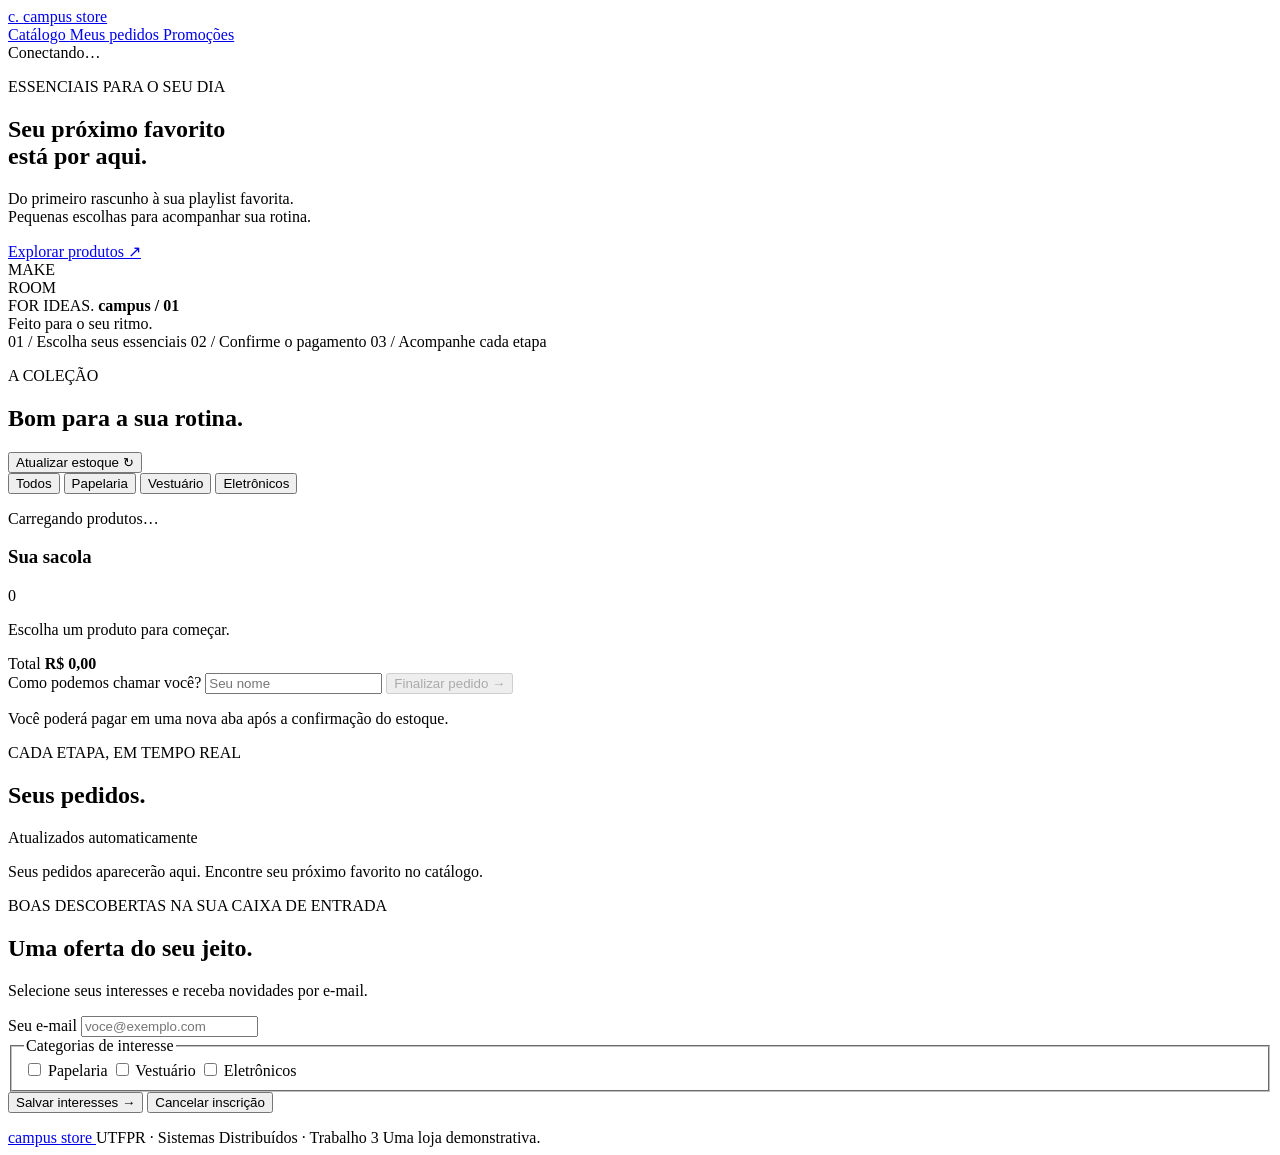
==== Trabalho_3/frontend/index.html @ a21f1144 "Implementa Trabalho 3 com REST SSE e comentarios explicativos" ====
<!-- Informa ao navegador que o documento utiliza HTML5. -->
<!DOCTYPE html>

<!-- Define o idioma português do Brasil para leitura e acessibilidade. -->
<html lang="pt-BR">

 <!-- Agrupa metadados e recursos necessários antes de exibir a página. -->
 <head>

  <!-- Usa UTF-8 para acentos. -->
  <meta charset="utf-8"/>

  <!-- Ajusta a largura da página à tela do dispositivo e mantém a escala inicial. -->
  <meta content="width=device-width, initial-scale=1" name="viewport"/>

  <!-- Define o título mostrado na aba do navegador. -->
  <title>Campus Store | E-commerce</title>

  <!-- Carrega o arquivo CSS responsável pelo visual da loja. -->
  <link href="/style.css" rel="stylesheet"/>

  <!-- Carrega ou define o JavaScript que controla a interface. config.js define a URL pública do Gateway antes de app.js. -->
  <script src="/config.js"></script>

  <!-- Carrega ou define o JavaScript que controla a interface. defer espera o DOM estar pronto antes de executar app.js. -->
  <script defer="" src="/app.js"></script>

 <!-- Fecha a estrutura head aberta acima. -->
 </head>

 <!-- Inicia o conteúdo visível e interativo do documento. -->
 <body>

  <!-- Agrupa a marca, navegação e indicador SSE da loja. -->
  <header class="topbar">

   <!-- Define um link para início, seção do catálogo ou outra área da página. -->
   <a aria-label="Campus Store, início" class="marca" href="/">

    <!-- Marca uma pequena parte do conteúdo para estilos ou atualização por JavaScript. -->
    <span class="icone-marca">

     <!-- Texto apresentado ao usuário dentro do elemento aberto acima. -->
     c.

    <!-- Fecha a estrutura span aberta acima. -->
    </span>

    <!-- Texto apresentado ao usuário dentro do elemento aberto acima. -->
    campus

    <!-- Marca uma pequena parte do conteúdo para estilos ou atualização por JavaScript. -->
    <span>

     <!-- Texto apresentado ao usuário dentro do elemento aberto acima. -->
     store

    <!-- Fecha a estrutura span aberta acima. -->
    </span>

   <!-- Fecha a estrutura a aberta acima. -->
   </a>

   <!-- Oferece links acessíveis para navegar pelas seções da loja. -->
   <nav aria-label="Seções">

    <!-- Define um link para início, seção do catálogo ou outra área da página. -->
    <a href="#catalogo">

     <!-- Texto apresentado ao usuário dentro do elemento aberto acima. -->
     Catálogo

    <!-- Fecha a estrutura a aberta acima. -->
    </a>

    <!-- Define um link para início, seção do catálogo ou outra área da página. -->
    <a href="#pedidos">

     <!-- Texto apresentado ao usuário dentro do elemento aberto acima. -->
     Meus pedidos

    <!-- Fecha a estrutura a aberta acima. -->
    </a>

    <!-- Define um link para início, seção do catálogo ou outra área da página. -->
    <a href="#promocoes">

     <!-- Texto apresentado ao usuário dentro do elemento aberto acima. -->
     Promoções

    <!-- Fecha a estrutura a aberta acima. -->
    </a>

   <!-- Fecha a estrutura nav aberta acima. -->
   </nav>

   <!-- Marca uma pequena parte do conteúdo para estilos ou atualização por JavaScript. O JavaScript atualiza aqui o estado da conexão SSE. -->
   <span class="conexao" id="conexao">

    <!-- Texto apresentado ao usuário dentro do elemento aberto acima. -->
    Conectando…

   <!-- Fecha a estrutura span aberta acima. -->
   </span>

  <!-- Fecha a estrutura header aberta acima. -->
  </header>

  <!-- Agrupa o conteúdo principal da página. -->
  <main>

   <!-- Separa uma área temática, acessível por sua âncora quando há ID. -->
   <section class="hero">

    <!-- Agrupa elementos para aplicar o layout definido nas classes CSS. -->
    <div>

     <!-- Apresenta instrução, descrição ou feedback em um parágrafo. -->
     <p class="sobretitulo">

      <!-- Texto apresentado ao usuário dentro do elemento aberto acima. -->
      ESSENCIAIS PARA O SEU DIA

     <!-- Fecha a estrutura p aberta acima. -->
     </p>

     <!-- Apresenta o título principal da página. -->
     <h1>

      <!-- Texto apresentado ao usuário dentro do elemento aberto acima. -->
      Seu próximo favorito

      <!-- Insere uma quebra explícita de linha no texto. -->
      <br/>

      <!-- Texto apresentado ao usuário dentro do elemento aberto acima. -->
      está por aqui.

     <!-- Fecha a estrutura h1 aberta acima. -->
     </h1>

     <!-- Apresenta instrução, descrição ou feedback em um parágrafo. -->
     <p class="intro">

      <!-- Texto apresentado ao usuário dentro do elemento aberto acima. -->
      Do primeiro rascunho à sua playlist favorita.

      <!-- Insere uma quebra explícita de linha no texto. -->
      <br/>

      <!-- Texto apresentado ao usuário dentro do elemento aberto acima. -->
      Pequenas escolhas

            <!-- Texto apresentado ao usuário dentro do elemento aberto acima. -->
            para acompanhar sua rotina.

     <!-- Fecha a estrutura p aberta acima. -->
     </p>

     <!-- Define um link para início, seção do catálogo ou outra área da página. -->
     <a class="botao" href="#catalogo">

      <!-- Texto apresentado ao usuário dentro do elemento aberto acima. -->
      Explorar produtos

      <!-- Marca uma pequena parte do conteúdo para estilos ou atualização por JavaScript. aria-hidden remove a decoração da leitura assistiva. O conteúdo inicia oculto até haver uma mensagem. -->
      <span aria-hidden="true">

       <!-- Texto apresentado ao usuário dentro do elemento aberto acima. -->
       ↗

      <!-- Fecha a estrutura span aberta acima. -->
      </span>

     <!-- Fecha a estrutura a aberta acima. -->
     </a>

    <!-- Fecha a estrutura div aberta acima. -->
    </div>

    <!-- Agrupa elementos para aplicar o layout definido nas classes CSS. aria-hidden remove a decoração da leitura assistiva. O conteúdo inicia oculto até haver uma mensagem. -->
    <div aria-hidden="true" class="hero-arte">

     <!-- Marca uma pequena parte do conteúdo para estilos ou atualização por JavaScript. -->
     <span class="orbita orbita1">

     <!-- Fecha a estrutura span aberta acima. -->
     </span>

     <!-- Marca uma pequena parte do conteúdo para estilos ou atualização por JavaScript. -->
     <span class="orbita orbita2">

     <!-- Fecha a estrutura span aberta acima. -->
     </span>

     <!-- Agrupa elementos para aplicar o layout definido nas classes CSS. -->
     <div class="caderno-hero">

      <!-- Cria um detalhe decorativo da ilustração, estilizado pelo CSS. -->
      <i>

      <!-- Fecha a estrutura i aberta acima. -->
      </i>

      <!-- Marca uma pequena parte do conteúdo para estilos ou atualização por JavaScript. -->
      <span>

       <!-- Texto apresentado ao usuário dentro do elemento aberto acima. -->
       MAKE

       <!-- Insere uma quebra explícita de linha no texto. -->
       <br/>

       <!-- Texto apresentado ao usuário dentro do elemento aberto acima. -->
       ROOM

       <!-- Insere uma quebra explícita de linha no texto. -->
       <br/>

       <!-- Texto apresentado ao usuário dentro do elemento aberto acima. -->
       FOR IDEAS.

      <!-- Fecha a estrutura span aberta acima. -->
      </span>

      <!-- Aplica destaque ao detalhe decorativo da ilustração. -->
      <b>

       <!-- Texto apresentado ao usuário dentro do elemento aberto acima. -->
       campus / 01

      <!-- Fecha a estrutura b aberta acima. -->
      </b>

     <!-- Fecha a estrutura div aberta acima. -->
     </div>

     <!-- Agrupa elementos para aplicar o layout definido nas classes CSS. -->
     <div class="tag-hero">

      <!-- Texto apresentado ao usuário dentro do elemento aberto acima. -->
      Feito para o seu ritmo.

     <!-- Fecha a estrutura div aberta acima. -->
     </div>

    <!-- Fecha a estrutura div aberta acima. -->
    </div>

   <!-- Fecha a estrutura section aberta acima. -->
   </section>

   <!-- Agrupa elementos para aplicar o layout definido nas classes CSS. -->
   <div class="faixa">

    <!-- Marca uma pequena parte do conteúdo para estilos ou atualização por JavaScript. -->
    <span>

     <!-- Texto apresentado ao usuário dentro do elemento aberto acima. -->
     01 / Escolha seus essenciais

    <!-- Fecha a estrutura span aberta acima. -->
    </span>

    <!-- Marca uma pequena parte do conteúdo para estilos ou atualização por JavaScript. -->
    <span>

     <!-- Texto apresentado ao usuário dentro do elemento aberto acima. -->
     02 / Confirme o pagamento

    <!-- Fecha a estrutura span aberta acima. -->
    </span>

    <!-- Marca uma pequena parte do conteúdo para estilos ou atualização por JavaScript. -->
    <span>

     <!-- Texto apresentado ao usuário dentro do elemento aberto acima. -->
     03 / Acompanhe cada etapa

    <!-- Fecha a estrutura span aberta acima. -->
    </span>

   <!-- Fecha a estrutura div aberta acima. -->
   </div>

   <!-- Separa uma área temática, acessível por sua âncora quando há ID. -->
   <section class="secao" id="catalogo">

    <!-- Agrupa elementos para aplicar o layout definido nas classes CSS. -->
    <div class="titulo-secao">

     <!-- Agrupa elementos para aplicar o layout definido nas classes CSS. -->
     <div>

      <!-- Apresenta instrução, descrição ou feedback em um parágrafo. -->
      <p class="sobretitulo">

       <!-- Texto apresentado ao usuário dentro do elemento aberto acima. -->
       A COLEÇÃO

      <!-- Fecha a estrutura p aberta acima. -->
      </p>

      <!-- Apresenta o título de uma seção da página. -->
      <h2>

       <!-- Texto apresentado ao usuário dentro do elemento aberto acima. -->
       Bom para a sua rotina.

      <!-- Fecha a estrutura h2 aberta acima. -->
      </h2>

     <!-- Fecha a estrutura div aberta acima. -->
     </div>

     <!-- Define uma ação da interface; os atributos identificam o callback e o estado inicial. -->
     <button class="botao secundario" id="atualizar">

      <!-- Texto apresentado ao usuário dentro do elemento aberto acima. -->
      Atualizar estoque ↻

     <!-- Fecha a estrutura button aberta acima. -->
     </button>

    <!-- Fecha a estrutura div aberta acima. -->
    </div>

    <!-- Agrupa elementos para aplicar o layout definido nas classes CSS. -->
    <div class="loja-layout">

     <!-- Agrupa elementos para aplicar o layout definido nas classes CSS. -->
     <div>

      <!-- Agrupa elementos para aplicar o layout definido nas classes CSS. -->
      <div aria-label="Filtrar categoria" class="filtros">

       <!-- Define uma ação da interface; os atributos identificam o callback e o estado inicial. data-categoria identifica o filtro A/B/C; vazio mostra todos. -->
       <button class="filtro ativo" data-categoria="">

        <!-- Texto apresentado ao usuário dentro do elemento aberto acima. -->
        Todos

       <!-- Fecha a estrutura button aberta acima. -->
       </button>

       <!-- Define uma ação da interface; os atributos identificam o callback e o estado inicial. data-categoria identifica o filtro A/B/C; vazio mostra todos. -->
       <button class="filtro" data-categoria="A">

        <!-- Texto apresentado ao usuário dentro do elemento aberto acima. -->
        Papelaria

       <!-- Fecha a estrutura button aberta acima. -->
       </button>

       <!-- Define uma ação da interface; os atributos identificam o callback e o estado inicial. data-categoria identifica o filtro A/B/C; vazio mostra todos. -->
       <button class="filtro" data-categoria="B">

        <!-- Texto apresentado ao usuário dentro do elemento aberto acima. -->
        Vestuário

       <!-- Fecha a estrutura button aberta acima. -->
       </button>

       <!-- Define uma ação da interface; os atributos identificam o callback e o estado inicial. data-categoria identifica o filtro A/B/C; vazio mostra todos. -->
       <button class="filtro" data-categoria="C">

        <!-- Texto apresentado ao usuário dentro do elemento aberto acima. -->
        Eletrônicos

       <!-- Fecha a estrutura button aberta acima. -->
       </button>

      <!-- Fecha a estrutura div aberta acima. -->
      </div>

      <!-- Agrupa elementos para aplicar o layout definido nas classes CSS. Os cartões do catálogo são inseridos aqui após GET /produtos. -->
      <div class="produtos" id="produtos">

       <!-- Apresenta instrução, descrição ou feedback em um parágrafo. -->
       <p>

        <!-- Texto apresentado ao usuário dentro do elemento aberto acima. -->
        Carregando produtos…

       <!-- Fecha a estrutura p aberta acima. -->
       </p>

      <!-- Fecha a estrutura div aberta acima. -->
      </div>

     <!-- Fecha a estrutura div aberta acima. -->
     </div>

     <!-- Define a área complementar usada para a sacola e a finalização. -->
     <aside class="sacola">

      <!-- Agrupa elementos para aplicar o layout definido nas classes CSS. -->
      <div class="sacola-titulo">

       <!-- Apresenta o título de um componente, como a sacola. -->
       <h3>

        <!-- Texto apresentado ao usuário dentro do elemento aberto acima. -->
        Sua sacola

       <!-- Fecha a estrutura h3 aberta acima. -->
       </h3>

       <!-- Marca uma pequena parte do conteúdo para estilos ou atualização por JavaScript. Mostra a soma de unidades da sacola. -->
       <span id="quantidade-sacola">

        <!-- Texto apresentado ao usuário dentro do elemento aberto acima. -->
        0

       <!-- Fecha a estrutura span aberta acima. -->
       </span>

      <!-- Fecha a estrutura div aberta acima. -->
      </div>

      <!-- Agrupa elementos para aplicar o layout definido nas classes CSS. O JavaScript substitui esta área pelos itens selecionados. -->
      <div id="itens-sacola">

       <!-- Apresenta instrução, descrição ou feedback em um parágrafo. -->
       <p class="vazio">

        <!-- Texto apresentado ao usuário dentro do elemento aberto acima. -->
        Escolha um produto para começar.

       <!-- Fecha a estrutura p aberta acima. -->
       </p>

      <!-- Fecha a estrutura div aberta acima. -->
      </div>

      <!-- Agrupa elementos para aplicar o layout definido nas classes CSS. -->
      <div class="total">

       <!-- Marca uma pequena parte do conteúdo para estilos ou atualização por JavaScript. -->
       <span>

        <!-- Texto apresentado ao usuário dentro do elemento aberto acima. -->
        Total

       <!-- Fecha a estrutura span aberta acima. -->
       </span>

       <!-- Destaca uma informação como o total da sacola. Recebe o total em centavos formatado como reais. -->
       <strong id="total">

        <!-- Texto apresentado ao usuário dentro do elemento aberto acima. -->
        R$ 0,00

       <!-- Fecha a estrutura strong aberta acima. -->
       </strong>

      <!-- Fecha a estrutura div aberta acima. -->
      </div>

      <!-- Agrupa os campos enviados por REST pelo callback JavaScript. -->
      <form id="pedido-form">

       <!-- Associa o texto descritivo ao campo indicado por for, ou ao controle que contém. -->
       <label for="nome">

        <!-- Texto apresentado ao usuário dentro do elemento aberto acima. -->
        Como podemos chamar você?

       <!-- Fecha a estrutura label aberta acima. -->
       </label>

       <!-- Define um campo do formulário com seu tipo, validação e preenchimento automático. O nome é obrigatório e limitado a oitenta caracteres. -->
       <input autocomplete="given-name" id="nome" maxlength="80" name="nome" placeholder="Seu nome" required=""/>

       <!-- Define uma ação da interface; os atributos identificam o callback e o estado inicial. Começa desabilitado porque a sacola está vazia. -->
       <button class="botao finalizar" disabled="" id="finalizar">

        <!-- Texto apresentado ao usuário dentro do elemento aberto acima. -->
        Finalizar pedido

        <!-- Marca uma pequena parte do conteúdo para estilos ou atualização por JavaScript. -->
        <span>

         <!-- Texto apresentado ao usuário dentro do elemento aberto acima. -->
         →

        <!-- Fecha a estrutura span aberta acima. -->
        </span>

       <!-- Fecha a estrutura button aberta acima. -->
       </button>

      <!-- Fecha a estrutura form aberta acima. -->
      </form>

      <!-- Apresenta instrução, descrição ou feedback em um parágrafo. -->
      <p class="nota">

       <!-- Texto apresentado ao usuário dentro do elemento aberto acima. -->
       Você poderá pagar em uma nova aba após a confirmação do estoque.

      <!-- Fecha a estrutura p aberta acima. -->
      </p>

     <!-- Fecha a estrutura aside aberta acima. -->
     </aside>

    <!-- Fecha a estrutura div aberta acima. -->
    </div>

   <!-- Fecha a estrutura section aberta acima. -->
   </section>

   <!-- Separa uma área temática, acessível por sua âncora quando há ID. -->
   <section class="secao pedidos-secao" id="pedidos">

    <!-- Agrupa elementos para aplicar o layout definido nas classes CSS. -->
    <div class="titulo-secao">

     <!-- Agrupa elementos para aplicar o layout definido nas classes CSS. -->
     <div>

      <!-- Apresenta instrução, descrição ou feedback em um parágrafo. -->
      <p class="sobretitulo">

       <!-- Texto apresentado ao usuário dentro do elemento aberto acima. -->
       CADA ETAPA, EM TEMPO REAL

      <!-- Fecha a estrutura p aberta acima. -->
      </p>

      <!-- Apresenta o título de uma seção da página. -->
      <h2>

       <!-- Texto apresentado ao usuário dentro do elemento aberto acima. -->
       Seus pedidos.

      <!-- Fecha a estrutura h2 aberta acima. -->
      </h2>

     <!-- Fecha a estrutura div aberta acima. -->
     </div>

     <!-- Marca uma pequena parte do conteúdo para estilos ou atualização por JavaScript. -->
     <span class="texto-suave">

      <!-- Texto apresentado ao usuário dentro do elemento aberto acima. -->
      Atualizados automaticamente

     <!-- Fecha a estrutura span aberta acima. -->
     </span>

    <!-- Fecha a estrutura div aberta acima. -->
    </div>

    <!-- Agrupa elementos para aplicar o layout definido nas classes CSS. Recebe pedidos e a linha do tempo atualizada pelo SSE. -->
    <div id="lista-pedidos">

     <!-- Apresenta instrução, descrição ou feedback em um parágrafo. -->
     <p class="vazio grande">

      <!-- Texto apresentado ao usuário dentro do elemento aberto acima. -->
      Seus pedidos aparecerão aqui. Encontre seu próximo favorito no

            <!-- Texto apresentado ao usuário dentro do elemento aberto acima. -->
            catálogo.

     <!-- Fecha a estrutura p aberta acima. -->
     </p>

    <!-- Fecha a estrutura div aberta acima. -->
    </div>

   <!-- Fecha a estrutura section aberta acima. -->
   </section>

   <!-- Separa uma área temática, acessível por sua âncora quando há ID. -->
   <section class="promocoes" id="promocoes">

    <!-- Agrupa elementos para aplicar o layout definido nas classes CSS. -->
    <div>

     <!-- Apresenta instrução, descrição ou feedback em um parágrafo. -->
     <p class="sobretitulo">

      <!-- Texto apresentado ao usuário dentro do elemento aberto acima. -->
      BOAS DESCOBERTAS NA SUA CAIXA DE ENTRADA

     <!-- Fecha a estrutura p aberta acima. -->
     </p>

     <!-- Apresenta o título de uma seção da página. -->
     <h2>

      <!-- Texto apresentado ao usuário dentro do elemento aberto acima. -->
      Uma oferta do seu jeito.

     <!-- Fecha a estrutura h2 aberta acima. -->
     </h2>

     <!-- Apresenta instrução, descrição ou feedback em um parágrafo. -->
     <p>

      <!-- Texto apresentado ao usuário dentro do elemento aberto acima. -->
      Selecione seus interesses e receba novidades por e-mail.

     <!-- Fecha a estrutura p aberta acima. -->
     </p>

    <!-- Fecha a estrutura div aberta acima. -->
    </div>

    <!-- Agrupa os campos enviados por REST pelo callback JavaScript. -->
    <form id="interesse-form">

     <!-- Associa o texto descritivo ao campo indicado por for, ou ao controle que contém. -->
     <label for="email">

      <!-- Texto apresentado ao usuário dentro do elemento aberto acima. -->
      Seu e-mail

     <!-- Fecha a estrutura label aberta acima. -->
     </label>

     <!-- Define um campo do formulário com seu tipo, validação e preenchimento automático. Exige endereço de e-mail válido no formulário. -->
     <input autocomplete="email" id="email" placeholder="voce@exemplo.com" required="" type="email"/>

     <!-- Agrupa as categorias relacionadas em um conjunto acessível. -->
     <fieldset>

      <!-- Descreve o propósito do conjunto de caixas de seleção. -->
      <legend>

       <!-- Texto apresentado ao usuário dentro do elemento aberto acima. -->
       Categorias de interesse

      <!-- Fecha a estrutura legend aberta acima. -->
      </legend>

      <!-- Associa o texto descritivo ao campo indicado por for, ou ao controle que contém. -->
      <label>

       <!-- Define um campo do formulário com seu tipo, validação e preenchimento automático. value indica a categoria enviada no cadastro de interesses. -->
       <input name="categoria" type="checkbox" value="A"/>

       <!-- Texto apresentado ao usuário dentro do elemento aberto acima. -->
       Papelaria

      <!-- Fecha a estrutura label aberta acima. -->
      </label>

      <!-- Associa o texto descritivo ao campo indicado por for, ou ao controle que contém. -->
      <label>

       <!-- Define um campo do formulário com seu tipo, validação e preenchimento automático. value indica a categoria enviada no cadastro de interesses. -->
       <input name="categoria" type="checkbox" value="B"/>

       <!-- Texto apresentado ao usuário dentro do elemento aberto acima. -->
       Vestuário

      <!-- Fecha a estrutura label aberta acima. -->
      </label>

      <!-- Associa o texto descritivo ao campo indicado por for, ou ao controle que contém. -->
      <label>

       <!-- Define um campo do formulário com seu tipo, validação e preenchimento automático. value indica a categoria enviada no cadastro de interesses. -->
       <input name="categoria" type="checkbox" value="C"/>

       <!-- Texto apresentado ao usuário dentro do elemento aberto acima. -->
       Eletrônicos

      <!-- Fecha a estrutura label aberta acima. -->
      </label>

     <!-- Fecha a estrutura fieldset aberta acima. -->
     </fieldset>

     <!-- Agrupa elementos para aplicar o layout definido nas classes CSS. -->
     <div class="acoes">

      <!-- Define uma ação da interface; os atributos identificam o callback e o estado inicial. -->
      <button class="botao" type="submit">

       <!-- Texto apresentado ao usuário dentro do elemento aberto acima. -->
       Salvar interesses →

      <!-- Fecha a estrutura button aberta acima. -->
      </button>

      <!-- Define uma ação da interface; os atributos identificam o callback e o estado inicial. Solicita DELETE /interesses para remover todas as categorias. -->
      <button class="link-botao" id="cancelar-interesse" type="button">

       <!-- Texto apresentado ao usuário dentro do elemento aberto acima. -->
       Cancelar inscrição

      <!-- Fecha a estrutura button aberta acima. -->
      </button>

     <!-- Fecha a estrutura div aberta acima. -->
     </div>

     <!-- Apresenta instrução, descrição ou feedback em um parágrafo. Apresenta o resultado do cadastro ou cancelamento. -->
     <p aria-live="polite" id="interesse-mensagem" role="status">

     <!-- Fecha a estrutura p aberta acima. -->
     </p>

    <!-- Fecha a estrutura form aberta acima. -->
    </form>

   <!-- Fecha a estrutura section aberta acima. -->
   </section>

  <!-- Fecha a estrutura main aberta acima. -->
  </main>

  <!-- Identifica a loja e o trabalho acadêmico no rodapé. -->
  <footer>

   <!-- Define um link para início, seção do catálogo ou outra área da página. -->
   <a class="marca" href="#">

    <!-- Texto apresentado ao usuário dentro do elemento aberto acima. -->
    campus

    <!-- Marca uma pequena parte do conteúdo para estilos ou atualização por JavaScript. -->
    <span>

     <!-- Texto apresentado ao usuário dentro do elemento aberto acima. -->
     store

    <!-- Fecha a estrutura span aberta acima. -->
    </span>

   <!-- Fecha a estrutura a aberta acima. -->
   </a>

   <!-- Marca uma pequena parte do conteúdo para estilos ou atualização por JavaScript. -->
   <span>

    <!-- Texto apresentado ao usuário dentro do elemento aberto acima. -->
    UTFPR · Sistemas Distribuídos · Trabalho 3

   <!-- Fecha a estrutura span aberta acima. -->
   </span>

   <!-- Marca uma pequena parte do conteúdo para estilos ou atualização por JavaScript. -->
   <span>

    <!-- Texto apresentado ao usuário dentro do elemento aberto acima. -->
    Uma loja demonstrativa.

   <!-- Fecha a estrutura span aberta acima. -->
   </span>

  <!-- Fecha a estrutura footer aberta acima. -->
  </footer>

  <!-- Agrupa elementos para aplicar o layout definido nas classes CSS. A região role=status com aria-live anuncia feedback ao leitor de tela. O conteúdo inicia oculto até haver uma mensagem. -->
  <div aria-live="polite" class="toast" hidden="" id="mensagem" role="status">

  <!-- Fecha a estrutura div aberta acima. -->
  </div>

 <!-- Fecha a estrutura body aberta acima. -->
 </body>

<!-- Fecha a estrutura html aberta acima. -->
</html>
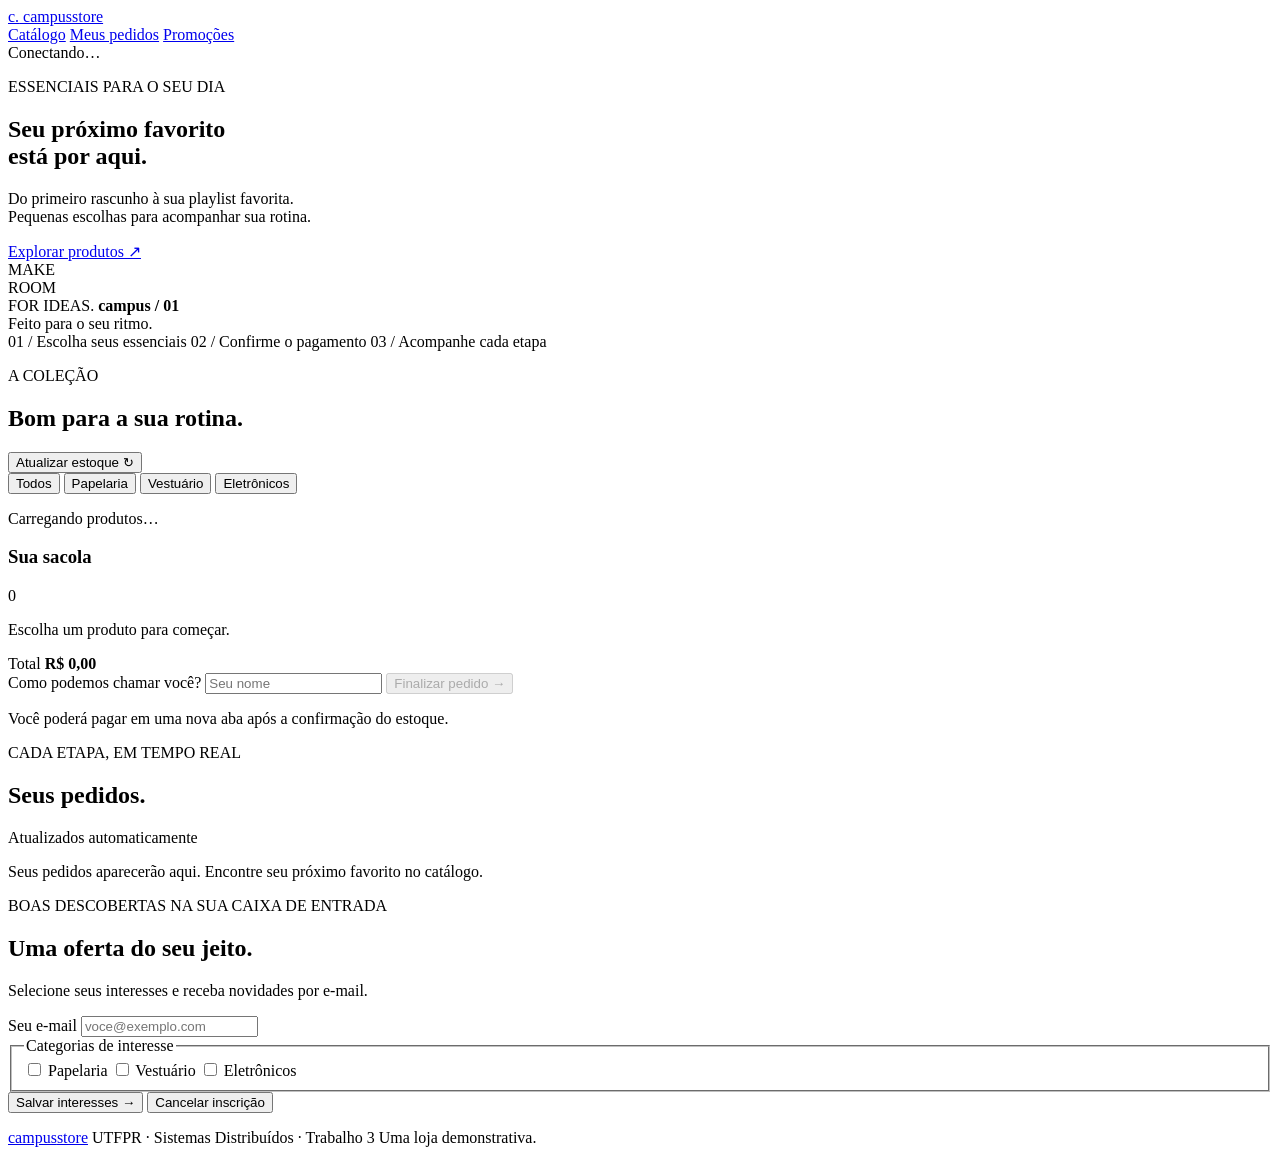
==== commit 11f91a7b: "refactor: limpa comentarios excessivos e formata codigo do Trabalho 3" ====
--- a/Trabalho_3/frontend/index.html
+++ b/Trabalho_3/frontend/index.html
@@ -1,770 +1,170 @@
-<!-- Informa ao navegador que o documento utiliza HTML5. -->
 <!DOCTYPE html>
-
-<!-- Define o idioma português do Brasil para leitura e acessibilidade. -->
 <html lang="pt-BR">
-
- <!-- Agrupa metadados e recursos necessários antes de exibir a página. -->
- <head>
-
-  <!-- Usa UTF-8 para acentos. -->
-  <meta charset="utf-8"/>
-
-  <!-- Ajusta a largura da página à tela do dispositivo e mantém a escala inicial. -->
-  <meta content="width=device-width, initial-scale=1" name="viewport"/>
-
-  <!-- Define o título mostrado na aba do navegador. -->
+<head>
+  <meta charset="utf-8" />
+  <meta name="viewport" content="width=device-width, initial-scale=1" />
   <title>Campus Store | E-commerce</title>
-
-  <!-- Carrega o arquivo CSS responsável pelo visual da loja. -->
-  <link href="/style.css" rel="stylesheet"/>
-
-  <!-- Carrega ou define o JavaScript que controla a interface. config.js define a URL pública do Gateway antes de app.js. -->
+  <link rel="stylesheet" href="/style.css" />
   <script src="/config.js"></script>
-
-  <!-- Carrega ou define o JavaScript que controla a interface. defer espera o DOM estar pronto antes de executar app.js. -->
-  <script defer="" src="/app.js"></script>
-
- <!-- Fecha a estrutura head aberta acima. -->
- </head>
-
- <!-- Inicia o conteúdo visível e interativo do documento. -->
- <body>
-
-  <!-- Agrupa a marca, navegação e indicador SSE da loja. -->
+  <script defer src="/app.js"></script>
+</head>
+<body>
   <header class="topbar">
-
-   <!-- Define um link para início, seção do catálogo ou outra área da página. -->
-   <a aria-label="Campus Store, início" class="marca" href="/">
-
-    <!-- Marca uma pequena parte do conteúdo para estilos ou atualização por JavaScript. -->
-    <span class="icone-marca">
-
-     <!-- Texto apresentado ao usuário dentro do elemento aberto acima. -->
-     c.
-
-    <!-- Fecha a estrutura span aberta acima. -->
-    </span>
-
-    <!-- Texto apresentado ao usuário dentro do elemento aberto acima. -->
-    campus
-
-    <!-- Marca uma pequena parte do conteúdo para estilos ou atualização por JavaScript. -->
-    <span>
-
-     <!-- Texto apresentado ao usuário dentro do elemento aberto acima. -->
-     store
-
-    <!-- Fecha a estrutura span aberta acima. -->
-    </span>
-
-   <!-- Fecha a estrutura a aberta acima. -->
-   </a>
-
-   <!-- Oferece links acessíveis para navegar pelas seções da loja. -->
-   <nav aria-label="Seções">
-
-    <!-- Define um link para início, seção do catálogo ou outra área da página. -->
-    <a href="#catalogo">
-
-     <!-- Texto apresentado ao usuário dentro do elemento aberto acima. -->
-     Catálogo
-
-    <!-- Fecha a estrutura a aberta acima. -->
+    <a href="/" class="marca" aria-label="Campus Store, início">
+      <span class="icone-marca">c.</span>
+      campus<span>store</span>
     </a>
-
-    <!-- Define um link para início, seção do catálogo ou outra área da página. -->
-    <a href="#pedidos">
-
-     <!-- Texto apresentado ao usuário dentro do elemento aberto acima. -->
-     Meus pedidos
-
-    <!-- Fecha a estrutura a aberta acima. -->
-    </a>
-
-    <!-- Define um link para início, seção do catálogo ou outra área da página. -->
-    <a href="#promocoes">
-
-     <!-- Texto apresentado ao usuário dentro do elemento aberto acima. -->
-     Promoções
-
-    <!-- Fecha a estrutura a aberta acima. -->
-    </a>
-
-   <!-- Fecha a estrutura nav aberta acima. -->
-   </nav>
-
-   <!-- Marca uma pequena parte do conteúdo para estilos ou atualização por JavaScript. O JavaScript atualiza aqui o estado da conexão SSE. -->
-   <span class="conexao" id="conexao">
-
-    <!-- Texto apresentado ao usuário dentro do elemento aberto acima. -->
-    Conectando…
-
-   <!-- Fecha a estrutura span aberta acima. -->
-   </span>
-
-  <!-- Fecha a estrutura header aberta acima. -->
+    <nav aria-label="Seções">
+      <a href="#catalogo">Catálogo</a>
+      <a href="#pedidos">Meus pedidos</a>
+      <a href="#promocoes">Promoções</a>
+    </nav>
+    <span class="conexao" id="conexao">Conectando…</span>
   </header>
 
-  <!-- Agrupa o conteúdo principal da página. -->
   <main>
+    <section class="hero">
+      <div>
+        <p class="sobretitulo">ESSENCIAIS PARA O SEU DIA</p>
+        <h1>Seu próximo favorito<br />está por aqui.</h1>
+        <p class="intro">
+          Do primeiro rascunho à sua playlist favorita.<br />
+          Pequenas escolhas para acompanhar sua rotina.
+        </p>
+        <a href="#catalogo" class="botao">Explorar produtos <span aria-hidden="true">↗</span></a>
+      </div>
 
-   <!-- Separa uma área temática, acessível por sua âncora quando há ID. -->
-   <section class="hero">
+      <div class="hero-arte" aria-hidden="true">
+        <span class="orbita orbita1"></span>
+        <span class="orbita orbita2"></span>
+        <div class="caderno-hero">
+          <i></i>
+          <span>MAKE<br />ROOM<br />FOR IDEAS.</span>
+          <b>campus / 01</b>
+        </div>
+        <div class="tag-hero">Feito para o seu ritmo.</div>
+      </div>
+    </section>
 
-    <!-- Agrupa elementos para aplicar o layout definido nas classes CSS. -->
-    <div>
-
-     <!-- Apresenta instrução, descrição ou feedback em um parágrafo. -->
-     <p class="sobretitulo">
-
-      <!-- Texto apresentado ao usuário dentro do elemento aberto acima. -->
-      ESSENCIAIS PARA O SEU DIA
-
-     <!-- Fecha a estrutura p aberta acima. -->
-     </p>
-
-     <!-- Apresenta o título principal da página. -->
-     <h1>
-
-      <!-- Texto apresentado ao usuário dentro do elemento aberto acima. -->
-      Seu próximo favorito
-
-      <!-- Insere uma quebra explícita de linha no texto. -->
-      <br/>
-
-      <!-- Texto apresentado ao usuário dentro do elemento aberto acima. -->
-      está por aqui.
-
-     <!-- Fecha a estrutura h1 aberta acima. -->
-     </h1>
-
-     <!-- Apresenta instrução, descrição ou feedback em um parágrafo. -->
-     <p class="intro">
-
-      <!-- Texto apresentado ao usuário dentro do elemento aberto acima. -->
-      Do primeiro rascunho à sua playlist favorita.
-
-      <!-- Insere uma quebra explícita de linha no texto. -->
-      <br/>
-
-      <!-- Texto apresentado ao usuário dentro do elemento aberto acima. -->
-      Pequenas escolhas
-
-            <!-- Texto apresentado ao usuário dentro do elemento aberto acima. -->
-            para acompanhar sua rotina.
-
-     <!-- Fecha a estrutura p aberta acima. -->
-     </p>
-
-     <!-- Define um link para início, seção do catálogo ou outra área da página. -->
-     <a class="botao" href="#catalogo">
-
-      <!-- Texto apresentado ao usuário dentro do elemento aberto acima. -->
-      Explorar produtos
-
-      <!-- Marca uma pequena parte do conteúdo para estilos ou atualização por JavaScript. aria-hidden remove a decoração da leitura assistiva. O conteúdo inicia oculto até haver uma mensagem. -->
-      <span aria-hidden="true">
-
-       <!-- Texto apresentado ao usuário dentro do elemento aberto acima. -->
-       ↗
-
-      <!-- Fecha a estrutura span aberta acima. -->
-      </span>
-
-     <!-- Fecha a estrutura a aberta acima. -->
-     </a>
-
-    <!-- Fecha a estrutura div aberta acima. -->
+    <div class="faixa">
+      <span>01 / Escolha seus essenciais</span>
+      <span>02 / Confirme o pagamento</span>
+      <span>03 / Acompanhe cada etapa</span>
     </div>
 
-    <!-- Agrupa elementos para aplicar o layout definido nas classes CSS. aria-hidden remove a decoração da leitura assistiva. O conteúdo inicia oculto até haver uma mensagem. -->
-    <div aria-hidden="true" class="hero-arte">
-
-     <!-- Marca uma pequena parte do conteúdo para estilos ou atualização por JavaScript. -->
-     <span class="orbita orbita1">
-
-     <!-- Fecha a estrutura span aberta acima. -->
-     </span>
-
-     <!-- Marca uma pequena parte do conteúdo para estilos ou atualização por JavaScript. -->
-     <span class="orbita orbita2">
-
-     <!-- Fecha a estrutura span aberta acima. -->
-     </span>
-
-     <!-- Agrupa elementos para aplicar o layout definido nas classes CSS. -->
-     <div class="caderno-hero">
-
-      <!-- Cria um detalhe decorativo da ilustração, estilizado pelo CSS. -->
-      <i>
-
-      <!-- Fecha a estrutura i aberta acima. -->
-      </i>
-
-      <!-- Marca uma pequena parte do conteúdo para estilos ou atualização por JavaScript. -->
-      <span>
-
-       <!-- Texto apresentado ao usuário dentro do elemento aberto acima. -->
-       MAKE
-
-       <!-- Insere uma quebra explícita de linha no texto. -->
-       <br/>
-
-       <!-- Texto apresentado ao usuário dentro do elemento aberto acima. -->
-       ROOM
-
-       <!-- Insere uma quebra explícita de linha no texto. -->
-       <br/>
-
-       <!-- Texto apresentado ao usuário dentro do elemento aberto acima. -->
-       FOR IDEAS.
-
-      <!-- Fecha a estrutura span aberta acima. -->
-      </span>
-
-      <!-- Aplica destaque ao detalhe decorativo da ilustração. -->
-      <b>
-
-       <!-- Texto apresentado ao usuário dentro do elemento aberto acima. -->
-       campus / 01
-
-      <!-- Fecha a estrutura b aberta acima. -->
-      </b>
-
-     <!-- Fecha a estrutura div aberta acima. -->
-     </div>
-
-     <!-- Agrupa elementos para aplicar o layout definido nas classes CSS. -->
-     <div class="tag-hero">
-
-      <!-- Texto apresentado ao usuário dentro do elemento aberto acima. -->
-      Feito para o seu ritmo.
-
-     <!-- Fecha a estrutura div aberta acima. -->
-     </div>
-
-    <!-- Fecha a estrutura div aberta acima. -->
-    </div>
-
-   <!-- Fecha a estrutura section aberta acima. -->
-   </section>
-
-   <!-- Agrupa elementos para aplicar o layout definido nas classes CSS. -->
-   <div class="faixa">
-
-    <!-- Marca uma pequena parte do conteúdo para estilos ou atualização por JavaScript. -->
-    <span>
-
-     <!-- Texto apresentado ao usuário dentro do elemento aberto acima. -->
-     01 / Escolha seus essenciais
-
-    <!-- Fecha a estrutura span aberta acima. -->
-    </span>
-
-    <!-- Marca uma pequena parte do conteúdo para estilos ou atualização por JavaScript. -->
-    <span>
-
-     <!-- Texto apresentado ao usuário dentro do elemento aberto acima. -->
-     02 / Confirme o pagamento
-
-    <!-- Fecha a estrutura span aberta acima. -->
-    </span>
-
-    <!-- Marca uma pequena parte do conteúdo para estilos ou atualização por JavaScript. -->
-    <span>
-
-     <!-- Texto apresentado ao usuário dentro do elemento aberto acima. -->
-     03 / Acompanhe cada etapa
-
-    <!-- Fecha a estrutura span aberta acima. -->
-    </span>
-
-   <!-- Fecha a estrutura div aberta acima. -->
-   </div>
-
-   <!-- Separa uma área temática, acessível por sua âncora quando há ID. -->
-   <section class="secao" id="catalogo">
-
-    <!-- Agrupa elementos para aplicar o layout definido nas classes CSS. -->
-    <div class="titulo-secao">
-
-     <!-- Agrupa elementos para aplicar o layout definido nas classes CSS. -->
-     <div>
-
-      <!-- Apresenta instrução, descrição ou feedback em um parágrafo. -->
-      <p class="sobretitulo">
-
-       <!-- Texto apresentado ao usuário dentro do elemento aberto acima. -->
-       A COLEÇÃO
-
-      <!-- Fecha a estrutura p aberta acima. -->
-      </p>
-
-      <!-- Apresenta o título de uma seção da página. -->
-      <h2>
-
-       <!-- Texto apresentado ao usuário dentro do elemento aberto acima. -->
-       Bom para a sua rotina.
-
-      <!-- Fecha a estrutura h2 aberta acima. -->
-      </h2>
-
-     <!-- Fecha a estrutura div aberta acima. -->
-     </div>
-
-     <!-- Define uma ação da interface; os atributos identificam o callback e o estado inicial. -->
-     <button class="botao secundario" id="atualizar">
-
-      <!-- Texto apresentado ao usuário dentro do elemento aberto acima. -->
-      Atualizar estoque ↻
-
-     <!-- Fecha a estrutura button aberta acima. -->
-     </button>
-
-    <!-- Fecha a estrutura div aberta acima. -->
-    </div>
-
-    <!-- Agrupa elementos para aplicar o layout definido nas classes CSS. -->
-    <div class="loja-layout">
-
-     <!-- Agrupa elementos para aplicar o layout definido nas classes CSS. -->
-     <div>
-
-      <!-- Agrupa elementos para aplicar o layout definido nas classes CSS. -->
-      <div aria-label="Filtrar categoria" class="filtros">
-
-       <!-- Define uma ação da interface; os atributos identificam o callback e o estado inicial. data-categoria identifica o filtro A/B/C; vazio mostra todos. -->
-       <button class="filtro ativo" data-categoria="">
-
-        <!-- Texto apresentado ao usuário dentro do elemento aberto acima. -->
-        Todos
-
-       <!-- Fecha a estrutura button aberta acima. -->
-       </button>
-
-       <!-- Define uma ação da interface; os atributos identificam o callback e o estado inicial. data-categoria identifica o filtro A/B/C; vazio mostra todos. -->
-       <button class="filtro" data-categoria="A">
-
-        <!-- Texto apresentado ao usuário dentro do elemento aberto acima. -->
-        Papelaria
-
-       <!-- Fecha a estrutura button aberta acima. -->
-       </button>
-
-       <!-- Define uma ação da interface; os atributos identificam o callback e o estado inicial. data-categoria identifica o filtro A/B/C; vazio mostra todos. -->
-       <button class="filtro" data-categoria="B">
-
-        <!-- Texto apresentado ao usuário dentro do elemento aberto acima. -->
-        Vestuário
-
-       <!-- Fecha a estrutura button aberta acima. -->
-       </button>
-
-       <!-- Define uma ação da interface; os atributos identificam o callback e o estado inicial. data-categoria identifica o filtro A/B/C; vazio mostra todos. -->
-       <button class="filtro" data-categoria="C">
-
-        <!-- Texto apresentado ao usuário dentro do elemento aberto acima. -->
-        Eletrônicos
-
-       <!-- Fecha a estrutura button aberta acima. -->
-       </button>
-
-      <!-- Fecha a estrutura div aberta acima. -->
+    <section class="secao" id="catalogo">
+      <div class="titulo-secao">
+        <div>
+          <p class="sobretitulo">A COLEÇÃO</p>
+          <h2>Bom para a sua rotina.</h2>
+        </div>
+        <button id="atualizar" class="botao secundario">Atualizar estoque ↻</button>
       </div>
 
-      <!-- Agrupa elementos para aplicar o layout definido nas classes CSS. Os cartões do catálogo são inseridos aqui após GET /produtos. -->
-      <div class="produtos" id="produtos">
+      <div class="loja-layout">
+        <div>
+          <div class="filtros" aria-label="Filtrar categoria">
+            <button class="filtro ativo" data-categoria="">Todos</button>
+            <button class="filtro" data-categoria="A">Papelaria</button>
+            <button class="filtro" data-categoria="B">Vestuário</button>
+            <button class="filtro" data-categoria="C">Eletrônicos</button>
+          </div>
+          <div class="produtos" id="produtos">
+            <p>Carregando produtos…</p>
+          </div>
+        </div>
 
-       <!-- Apresenta instrução, descrição ou feedback em um parágrafo. -->
-       <p>
+        <aside class="sacola">
+          <div class="sacola-titulo">
+            <h3>Sua sacola</h3>
+            <span id="quantidade-sacola">0</span>
+          </div>
 
-        <!-- Texto apresentado ao usuário dentro do elemento aberto acima. -->
-        Carregando produtos…
+          <div id="itens-sacola">
+            <p class="vazio">Escolha um produto para começar.</p>
+          </div>
 
-       <!-- Fecha a estrutura p aberta acima. -->
-       </p>
+          <div class="total">
+            <span>Total</span>
+            <strong id="total">R$ 0,00</strong>
+          </div>
 
-      <!-- Fecha a estrutura div aberta acima. -->
+          <form id="pedido-form">
+            <label for="nome">Como podemos chamar você?</label>
+            <input
+              id="nome"
+              name="nome"
+              maxlength="80"
+              placeholder="Seu nome"
+              required
+              autocomplete="given-name"
+            />
+            <button id="finalizar" class="botao finalizar" disabled>
+              Finalizar pedido <span>→</span>
+            </button>
+          </form>
+          <p class="nota">Você poderá pagar em uma nova aba após a confirmação do estoque.</p>
+        </aside>
+      </div>
+    </section>
+
+    <section class="secao pedidos-secao" id="pedidos">
+      <div class="titulo-secao">
+        <div>
+          <p class="sobretitulo">CADA ETAPA, EM TEMPO REAL</p>
+          <h2>Seus pedidos.</h2>
+        </div>
+        <span class="texto-suave">Atualizados automaticamente</span>
       </div>
 
-     <!-- Fecha a estrutura div aberta acima. -->
-     </div>
+      <div id="lista-pedidos">
+        <p class="vazio grande">
+          Seus pedidos aparecerão aqui. Encontre seu próximo favorito no catálogo.
+        </p>
+      </div>
+    </section>
 
-     <!-- Define a área complementar usada para a sacola e a finalização. -->
-     <aside class="sacola">
-
-      <!-- Agrupa elementos para aplicar o layout definido nas classes CSS. -->
-      <div class="sacola-titulo">
-
-       <!-- Apresenta o título de um componente, como a sacola. -->
-       <h3>
-
-        <!-- Texto apresentado ao usuário dentro do elemento aberto acima. -->
-        Sua sacola
-
-       <!-- Fecha a estrutura h3 aberta acima. -->
-       </h3>
-
-       <!-- Marca uma pequena parte do conteúdo para estilos ou atualização por JavaScript. Mostra a soma de unidades da sacola. -->
-       <span id="quantidade-sacola">
-
-        <!-- Texto apresentado ao usuário dentro do elemento aberto acima. -->
-        0
-
-       <!-- Fecha a estrutura span aberta acima. -->
-       </span>
-
-      <!-- Fecha a estrutura div aberta acima. -->
+    <section class="promocoes" id="promocoes">
+      <div>
+        <p class="sobretitulo">BOAS DESCOBERTAS NA SUA CAIXA DE ENTRADA</p>
+        <h2>Uma oferta do seu jeito.</h2>
+        <p>Selecione seus interesses e receba novidades por e-mail.</p>
       </div>
 
-      <!-- Agrupa elementos para aplicar o layout definido nas classes CSS. O JavaScript substitui esta área pelos itens selecionados. -->
-      <div id="itens-sacola">
+      <form id="interesse-form">
+        <label for="email">Seu e-mail</label>
+        <input
+          id="email"
+          type="email"
+          placeholder="voce@exemplo.com"
+          required
+          autocomplete="email"
+        />
 
-       <!-- Apresenta instrução, descrição ou feedback em um parágrafo. -->
-       <p class="vazio">
+        <fieldset>
+          <legend>Categorias de interesse</legend>
+          <label><input type="checkbox" name="categoria" value="A" /> Papelaria</label>
+          <label><input type="checkbox" name="categoria" value="B" /> Vestuário</label>
+          <label><input type="checkbox" name="categoria" value="C" /> Eletrônicos</label>
+        </fieldset>
 
-        <!-- Texto apresentado ao usuário dentro do elemento aberto acima. -->
-        Escolha um produto para começar.
-
-       <!-- Fecha a estrutura p aberta acima. -->
-       </p>
-
-      <!-- Fecha a estrutura div aberta acima. -->
-      </div>
-
-      <!-- Agrupa elementos para aplicar o layout definido nas classes CSS. -->
-      <div class="total">
-
-       <!-- Marca uma pequena parte do conteúdo para estilos ou atualização por JavaScript. -->
-       <span>
-
-        <!-- Texto apresentado ao usuário dentro do elemento aberto acima. -->
-        Total
-
-       <!-- Fecha a estrutura span aberta acima. -->
-       </span>
-
-       <!-- Destaca uma informação como o total da sacola. Recebe o total em centavos formatado como reais. -->
-       <strong id="total">
-
-        <!-- Texto apresentado ao usuário dentro do elemento aberto acima. -->
-        R$ 0,00
-
-       <!-- Fecha a estrutura strong aberta acima. -->
-       </strong>
-
-      <!-- Fecha a estrutura div aberta acima. -->
-      </div>
-
-      <!-- Agrupa os campos enviados por REST pelo callback JavaScript. -->
-      <form id="pedido-form">
-
-       <!-- Associa o texto descritivo ao campo indicado por for, ou ao controle que contém. -->
-       <label for="nome">
-
-        <!-- Texto apresentado ao usuário dentro do elemento aberto acima. -->
-        Como podemos chamar você?
-
-       <!-- Fecha a estrutura label aberta acima. -->
-       </label>
-
-       <!-- Define um campo do formulário com seu tipo, validação e preenchimento automático. O nome é obrigatório e limitado a oitenta caracteres. -->
-       <input autocomplete="given-name" id="nome" maxlength="80" name="nome" placeholder="Seu nome" required=""/>
-
-       <!-- Define uma ação da interface; os atributos identificam o callback e o estado inicial. Começa desabilitado porque a sacola está vazia. -->
-       <button class="botao finalizar" disabled="" id="finalizar">
-
-        <!-- Texto apresentado ao usuário dentro do elemento aberto acima. -->
-        Finalizar pedido
-
-        <!-- Marca uma pequena parte do conteúdo para estilos ou atualização por JavaScript. -->
-        <span>
-
-         <!-- Texto apresentado ao usuário dentro do elemento aberto acima. -->
-         →
-
-        <!-- Fecha a estrutura span aberta acima. -->
-        </span>
-
-       <!-- Fecha a estrutura button aberta acima. -->
-       </button>
-
-      <!-- Fecha a estrutura form aberta acima. -->
+        <div class="acoes">
+          <button type="submit" class="botao">Salvar interesses →</button>
+          <button type="button" id="cancelar-interesse" class="link-botao">
+            Cancelar inscrição
+          </button>
+        </div>
+        <p id="interesse-mensagem" role="status" aria-live="polite"></p>
       </form>
-
-      <!-- Apresenta instrução, descrição ou feedback em um parágrafo. -->
-      <p class="nota">
-
-       <!-- Texto apresentado ao usuário dentro do elemento aberto acima. -->
-       Você poderá pagar em uma nova aba após a confirmação do estoque.
-
-      <!-- Fecha a estrutura p aberta acima. -->
-      </p>
-
-     <!-- Fecha a estrutura aside aberta acima. -->
-     </aside>
-
-    <!-- Fecha a estrutura div aberta acima. -->
-    </div>
-
-   <!-- Fecha a estrutura section aberta acima. -->
-   </section>
-
-   <!-- Separa uma área temática, acessível por sua âncora quando há ID. -->
-   <section class="secao pedidos-secao" id="pedidos">
-
-    <!-- Agrupa elementos para aplicar o layout definido nas classes CSS. -->
-    <div class="titulo-secao">
-
-     <!-- Agrupa elementos para aplicar o layout definido nas classes CSS. -->
-     <div>
-
-      <!-- Apresenta instrução, descrição ou feedback em um parágrafo. -->
-      <p class="sobretitulo">
-
-       <!-- Texto apresentado ao usuário dentro do elemento aberto acima. -->
-       CADA ETAPA, EM TEMPO REAL
-
-      <!-- Fecha a estrutura p aberta acima. -->
-      </p>
-
-      <!-- Apresenta o título de uma seção da página. -->
-      <h2>
-
-       <!-- Texto apresentado ao usuário dentro do elemento aberto acima. -->
-       Seus pedidos.
-
-      <!-- Fecha a estrutura h2 aberta acima. -->
-      </h2>
-
-     <!-- Fecha a estrutura div aberta acima. -->
-     </div>
-
-     <!-- Marca uma pequena parte do conteúdo para estilos ou atualização por JavaScript. -->
-     <span class="texto-suave">
-
-      <!-- Texto apresentado ao usuário dentro do elemento aberto acima. -->
-      Atualizados automaticamente
-
-     <!-- Fecha a estrutura span aberta acima. -->
-     </span>
-
-    <!-- Fecha a estrutura div aberta acima. -->
-    </div>
-
-    <!-- Agrupa elementos para aplicar o layout definido nas classes CSS. Recebe pedidos e a linha do tempo atualizada pelo SSE. -->
-    <div id="lista-pedidos">
-
-     <!-- Apresenta instrução, descrição ou feedback em um parágrafo. -->
-     <p class="vazio grande">
-
-      <!-- Texto apresentado ao usuário dentro do elemento aberto acima. -->
-      Seus pedidos aparecerão aqui. Encontre seu próximo favorito no
-
-            <!-- Texto apresentado ao usuário dentro do elemento aberto acima. -->
-            catálogo.
-
-     <!-- Fecha a estrutura p aberta acima. -->
-     </p>
-
-    <!-- Fecha a estrutura div aberta acima. -->
-    </div>
-
-   <!-- Fecha a estrutura section aberta acima. -->
-   </section>
-
-   <!-- Separa uma área temática, acessível por sua âncora quando há ID. -->
-   <section class="promocoes" id="promocoes">
-
-    <!-- Agrupa elementos para aplicar o layout definido nas classes CSS. -->
-    <div>
-
-     <!-- Apresenta instrução, descrição ou feedback em um parágrafo. -->
-     <p class="sobretitulo">
-
-      <!-- Texto apresentado ao usuário dentro do elemento aberto acima. -->
-      BOAS DESCOBERTAS NA SUA CAIXA DE ENTRADA
-
-     <!-- Fecha a estrutura p aberta acima. -->
-     </p>
-
-     <!-- Apresenta o título de uma seção da página. -->
-     <h2>
-
-      <!-- Texto apresentado ao usuário dentro do elemento aberto acima. -->
-      Uma oferta do seu jeito.
-
-     <!-- Fecha a estrutura h2 aberta acima. -->
-     </h2>
-
-     <!-- Apresenta instrução, descrição ou feedback em um parágrafo. -->
-     <p>
-
-      <!-- Texto apresentado ao usuário dentro do elemento aberto acima. -->
-      Selecione seus interesses e receba novidades por e-mail.
-
-     <!-- Fecha a estrutura p aberta acima. -->
-     </p>
-
-    <!-- Fecha a estrutura div aberta acima. -->
-    </div>
-
-    <!-- Agrupa os campos enviados por REST pelo callback JavaScript. -->
-    <form id="interesse-form">
-
-     <!-- Associa o texto descritivo ao campo indicado por for, ou ao controle que contém. -->
-     <label for="email">
-
-      <!-- Texto apresentado ao usuário dentro do elemento aberto acima. -->
-      Seu e-mail
-
-     <!-- Fecha a estrutura label aberta acima. -->
-     </label>
-
-     <!-- Define um campo do formulário com seu tipo, validação e preenchimento automático. Exige endereço de e-mail válido no formulário. -->
-     <input autocomplete="email" id="email" placeholder="voce@exemplo.com" required="" type="email"/>
-
-     <!-- Agrupa as categorias relacionadas em um conjunto acessível. -->
-     <fieldset>
-
-      <!-- Descreve o propósito do conjunto de caixas de seleção. -->
-      <legend>
-
-       <!-- Texto apresentado ao usuário dentro do elemento aberto acima. -->
-       Categorias de interesse
-
-      <!-- Fecha a estrutura legend aberta acima. -->
-      </legend>
-
-      <!-- Associa o texto descritivo ao campo indicado por for, ou ao controle que contém. -->
-      <label>
-
-       <!-- Define um campo do formulário com seu tipo, validação e preenchimento automático. value indica a categoria enviada no cadastro de interesses. -->
-       <input name="categoria" type="checkbox" value="A"/>
-
-       <!-- Texto apresentado ao usuário dentro do elemento aberto acima. -->
-       Papelaria
-
-      <!-- Fecha a estrutura label aberta acima. -->
-      </label>
-
-      <!-- Associa o texto descritivo ao campo indicado por for, ou ao controle que contém. -->
-      <label>
-
-       <!-- Define um campo do formulário com seu tipo, validação e preenchimento automático. value indica a categoria enviada no cadastro de interesses. -->
-       <input name="categoria" type="checkbox" value="B"/>
-
-       <!-- Texto apresentado ao usuário dentro do elemento aberto acima. -->
-       Vestuário
-
-      <!-- Fecha a estrutura label aberta acima. -->
-      </label>
-
-      <!-- Associa o texto descritivo ao campo indicado por for, ou ao controle que contém. -->
-      <label>
-
-       <!-- Define um campo do formulário com seu tipo, validação e preenchimento automático. value indica a categoria enviada no cadastro de interesses. -->
-       <input name="categoria" type="checkbox" value="C"/>
-
-       <!-- Texto apresentado ao usuário dentro do elemento aberto acima. -->
-       Eletrônicos
-
-      <!-- Fecha a estrutura label aberta acima. -->
-      </label>
-
-     <!-- Fecha a estrutura fieldset aberta acima. -->
-     </fieldset>
-
-     <!-- Agrupa elementos para aplicar o layout definido nas classes CSS. -->
-     <div class="acoes">
-
-      <!-- Define uma ação da interface; os atributos identificam o callback e o estado inicial. -->
-      <button class="botao" type="submit">
-
-       <!-- Texto apresentado ao usuário dentro do elemento aberto acima. -->
-       Salvar interesses →
-
-      <!-- Fecha a estrutura button aberta acima. -->
-      </button>
-
-      <!-- Define uma ação da interface; os atributos identificam o callback e o estado inicial. Solicita DELETE /interesses para remover todas as categorias. -->
-      <button class="link-botao" id="cancelar-interesse" type="button">
-
-       <!-- Texto apresentado ao usuário dentro do elemento aberto acima. -->
-       Cancelar inscrição
-
-      <!-- Fecha a estrutura button aberta acima. -->
-      </button>
-
-     <!-- Fecha a estrutura div aberta acima. -->
-     </div>
-
-     <!-- Apresenta instrução, descrição ou feedback em um parágrafo. Apresenta o resultado do cadastro ou cancelamento. -->
-     <p aria-live="polite" id="interesse-mensagem" role="status">
-
-     <!-- Fecha a estrutura p aberta acima. -->
-     </p>
-
-    <!-- Fecha a estrutura form aberta acima. -->
-    </form>
-
-   <!-- Fecha a estrutura section aberta acima. -->
-   </section>
-
-  <!-- Fecha a estrutura main aberta acima. -->
+    </section>
   </main>
 
-  <!-- Identifica a loja e o trabalho acadêmico no rodapé. -->
   <footer>
-
-   <!-- Define um link para início, seção do catálogo ou outra área da página. -->
-   <a class="marca" href="#">
-
-    <!-- Texto apresentado ao usuário dentro do elemento aberto acima. -->
-    campus
-
-    <!-- Marca uma pequena parte do conteúdo para estilos ou atualização por JavaScript. -->
-    <span>
-
-     <!-- Texto apresentado ao usuário dentro do elemento aberto acima. -->
-     store
-
-    <!-- Fecha a estrutura span aberta acima. -->
-    </span>
-
-   <!-- Fecha a estrutura a aberta acima. -->
-   </a>
-
-   <!-- Marca uma pequena parte do conteúdo para estilos ou atualização por JavaScript. -->
-   <span>
-
-    <!-- Texto apresentado ao usuário dentro do elemento aberto acima. -->
-    UTFPR · Sistemas Distribuídos · Trabalho 3
-
-   <!-- Fecha a estrutura span aberta acima. -->
-   </span>
-
-   <!-- Marca uma pequena parte do conteúdo para estilos ou atualização por JavaScript. -->
-   <span>
-
-    <!-- Texto apresentado ao usuário dentro do elemento aberto acima. -->
-    Uma loja demonstrativa.
-
-   <!-- Fecha a estrutura span aberta acima. -->
-   </span>
-
-  <!-- Fecha a estrutura footer aberta acima. -->
+    <a href="#" class="marca">campus<span>store</span></a>
+    <span>UTFPR · Sistemas Distribuídos · Trabalho 3</span>
+    <span>Uma loja demonstrativa.</span>
   </footer>
 
-  <!-- Agrupa elementos para aplicar o layout definido nas classes CSS. A região role=status com aria-live anuncia feedback ao leitor de tela. O conteúdo inicia oculto até haver uma mensagem. -->
-  <div aria-live="polite" class="toast" hidden="" id="mensagem" role="status">
-
-  <!-- Fecha a estrutura div aberta acima. -->
-  </div>
-
- <!-- Fecha a estrutura body aberta acima. -->
- </body>
-
-<!-- Fecha a estrutura html aberta acima. -->
+  <div id="mensagem" class="toast" role="status" aria-live="polite" hidden></div>
+</body>
 </html>
